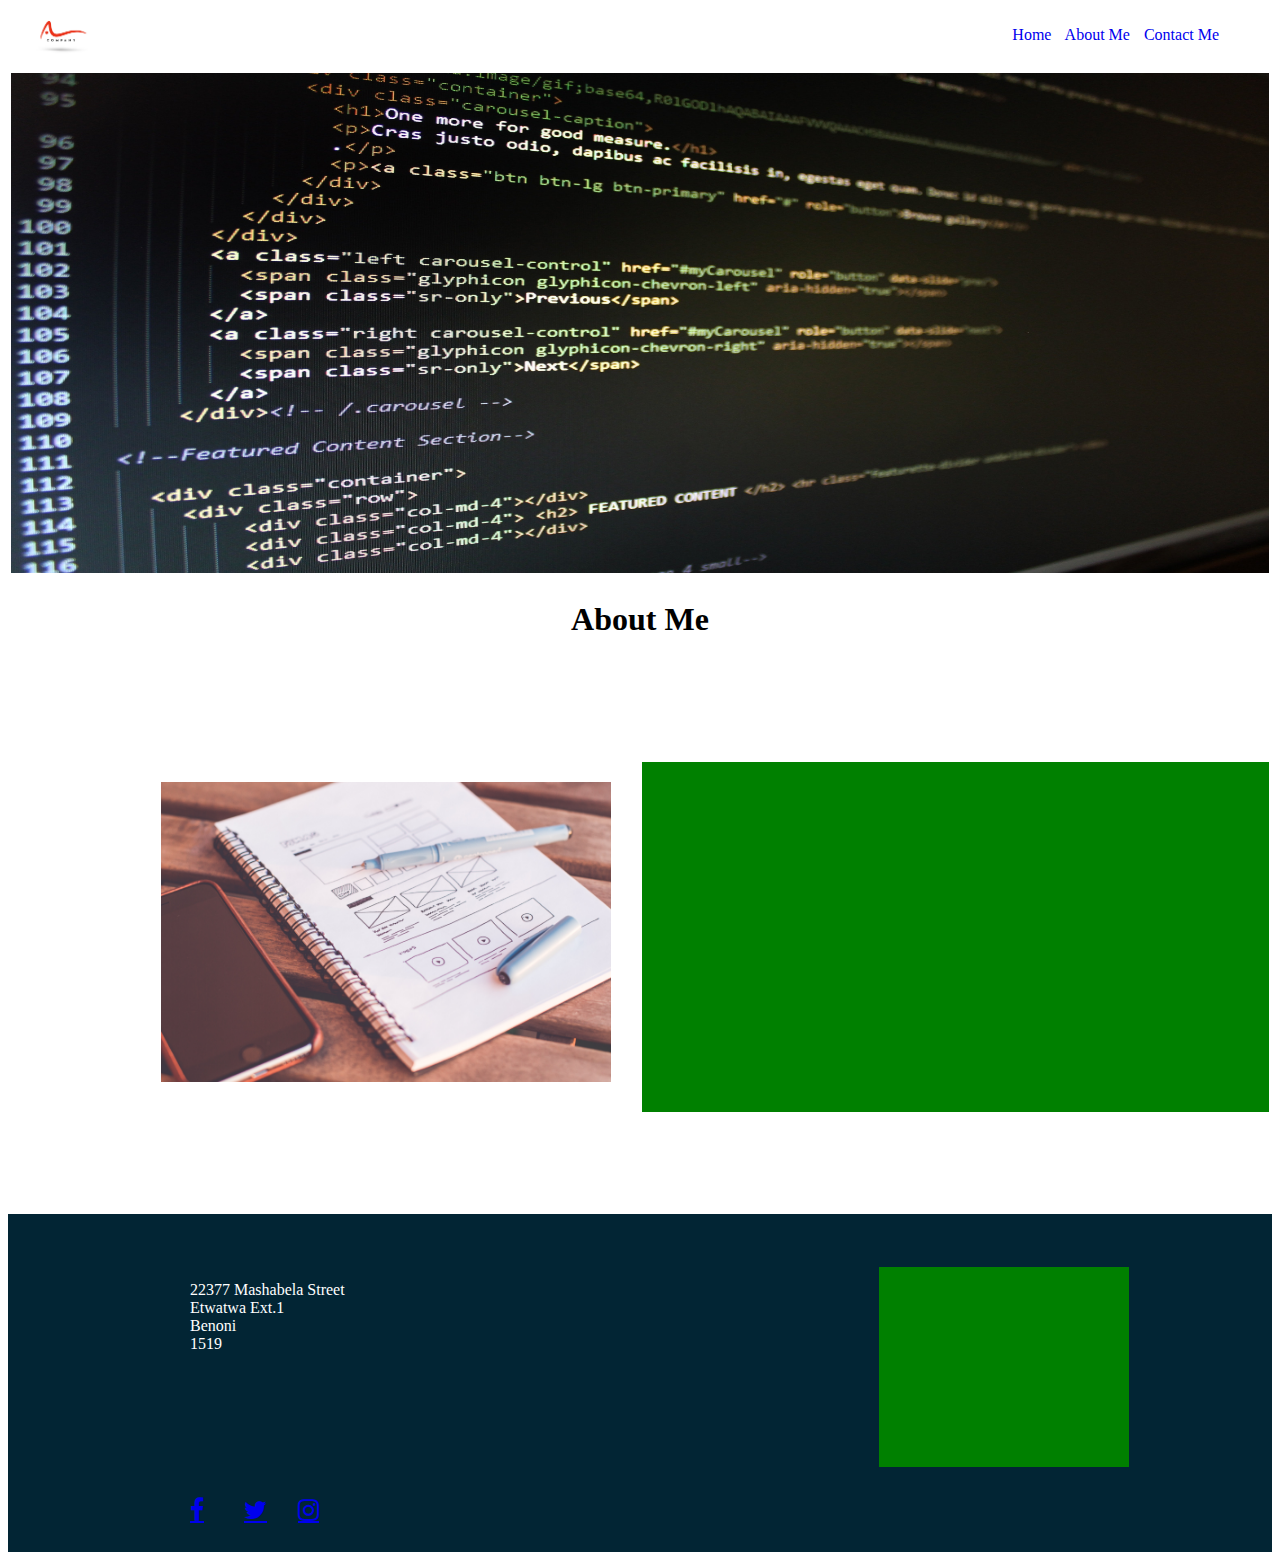
==== about_me.html @ a3bab996 "first commit" ====
<!DOCTYPE html>
<html lang="en">
<head>
    <meta charset="UTF-8">
    <meta http-equiv="X-UA-Compatible" content="IE=edge">
    <meta name="viewport" content="width=device-width, initial-scale=1.0">
    <title>CodeTribe - Home</title>
</head>
<body>

    <!-- This is the header it has our logo and navigation bar -->
    <head >
        <div>
            <table style="width: 100%;">
                <tr>
                    <td>
                       <a href="">
                        <img src="./assets/logo/logo.jpg" width="100px"alt="logo" style="margin-top: -11px;">
                       </a>
                    </td>
                    <td align="right">
                        <nav
                            style="
                                margin-right: 50px;
                                margin-top: 9px;
                                margin-bottom: 16px;
                                margin-left: 50px;
                            "
                        >
                            <a href="index.html" style="padding-right: 10px; text-decoration: none;">Home</a>
                            <a href="about_me.html" style="padding-right: 10px; text-decoration: none;">About Me</a>
                            <a href="contact_me.html" style="text-decoration: none;">Contact Me</a>
                        </nav>
                    </td>
                </tr>
            </table>
        </div>
    </head>

    <!-- This is the main and it has the biography and pictures -->
    <main >
        <table style="width: 100%;">
            <!-- banner section-->
            <tr>
                <td colspan="2">
                    <img 
                        src="assets/imgs/index_banner.jpg"
                        width="100%"
                        height="500px"
                        alt=""
                >
                </td>
            </tr>

            <!-- about us section-->
            <tr>
                <td colspan="2">
                    <h1 align="center" style="margin-top: 20px;">About Me</h1>
                </td>
            </tr>
            <tr style="height: 550px;">
                <td style="width: 50%">
                    <div style=" height: 350px;">
                        <img
                        src="./assets/imgs/wireframe.jpg"
                        width="450px"
                        height="300px"
                        style="
                        object-fit: cover;
                        margin-left: 150px;
                        margin-top: 20px;
                        "
                        alt="">
                    </div>
                </td>
                <td>
                    <div style="background-color: green; height: 350px;"></div>
                </td>
            </tr>
        </table>
    </main>

    <!-- This is our footer and it has our quick links and a map -->
    <footer>
        <table style="width: 100%; height: 100px; background-color: #022534;">
            <!-- address and map section-->
            <tr>
                <td style="padding-left: 20vh;">
                    <div style=" margin-top: -50px;" >
                        <p style="color: white;">22377 Mashabela Street <br>
                        Etwatwa Ext.1 <br>
                        Benoni <br>
                        1519 <br>
                        </p>
                    </div>
                </td>

                <!-- Adding a map to the site -->
                <td align="right" colspan="2">
                    <div 
                        id="map" 
                        style="
                            width:250px; 
                            height:200px; 
                            background:green;
                            margin-right: 140px;
                            margin-top: 50px;
                            ">
                            <iframe src="https://www.google.com/maps/embed?pb=!1m18!1m12!1m3!1d3580.1263881184045!2d28.031699815642575!3d-26.192566569862876!2m3!1f0!2f0!3f0!3m2!1i1024!2i768!4f13.1!3m3!1m2!1s0x1e950b9300000001%3A0x335d35f228da3ccd!2sRosebank%20College%20%7C%20Braamfontein%20Campus!5e0!3m2!1sen!2sza!4v1675688180787!5m2!1sen!2sza" width="250" height="200" style="border:0;" allowfullscreen="" loading="lazy" referrerpolicy="no-referrer-when-downgrade"></iframe>
                    </div>  
                        
                </td>
            </tr>

            <!-- social media button section-->
            <tr style="height: 80px;">
                <td style="padding-left: 20vh;">
                    <!-- Add icon library -->
                    <link rel="stylesheet" href="https://cdnjs.cloudflare.com/ajax/libs/font-awesome/4.7.0/css/font-awesome.min.css">
                    
                    <!-- Add font awesome icons -->
                    <a href="#" class="fa fa-facebook" style="width: 50px; font-size: 25px;"></a>
                    <a href="#" class="fa fa-twitter" style="width: 50px; font-size: 25px;"></a>
                    <a href="#" class="fa fa-instagram" style="width: 50px; font-size: 25px;"></a>
                </td>
            </tr>
        </table>
    </footer>
</body>
</html>
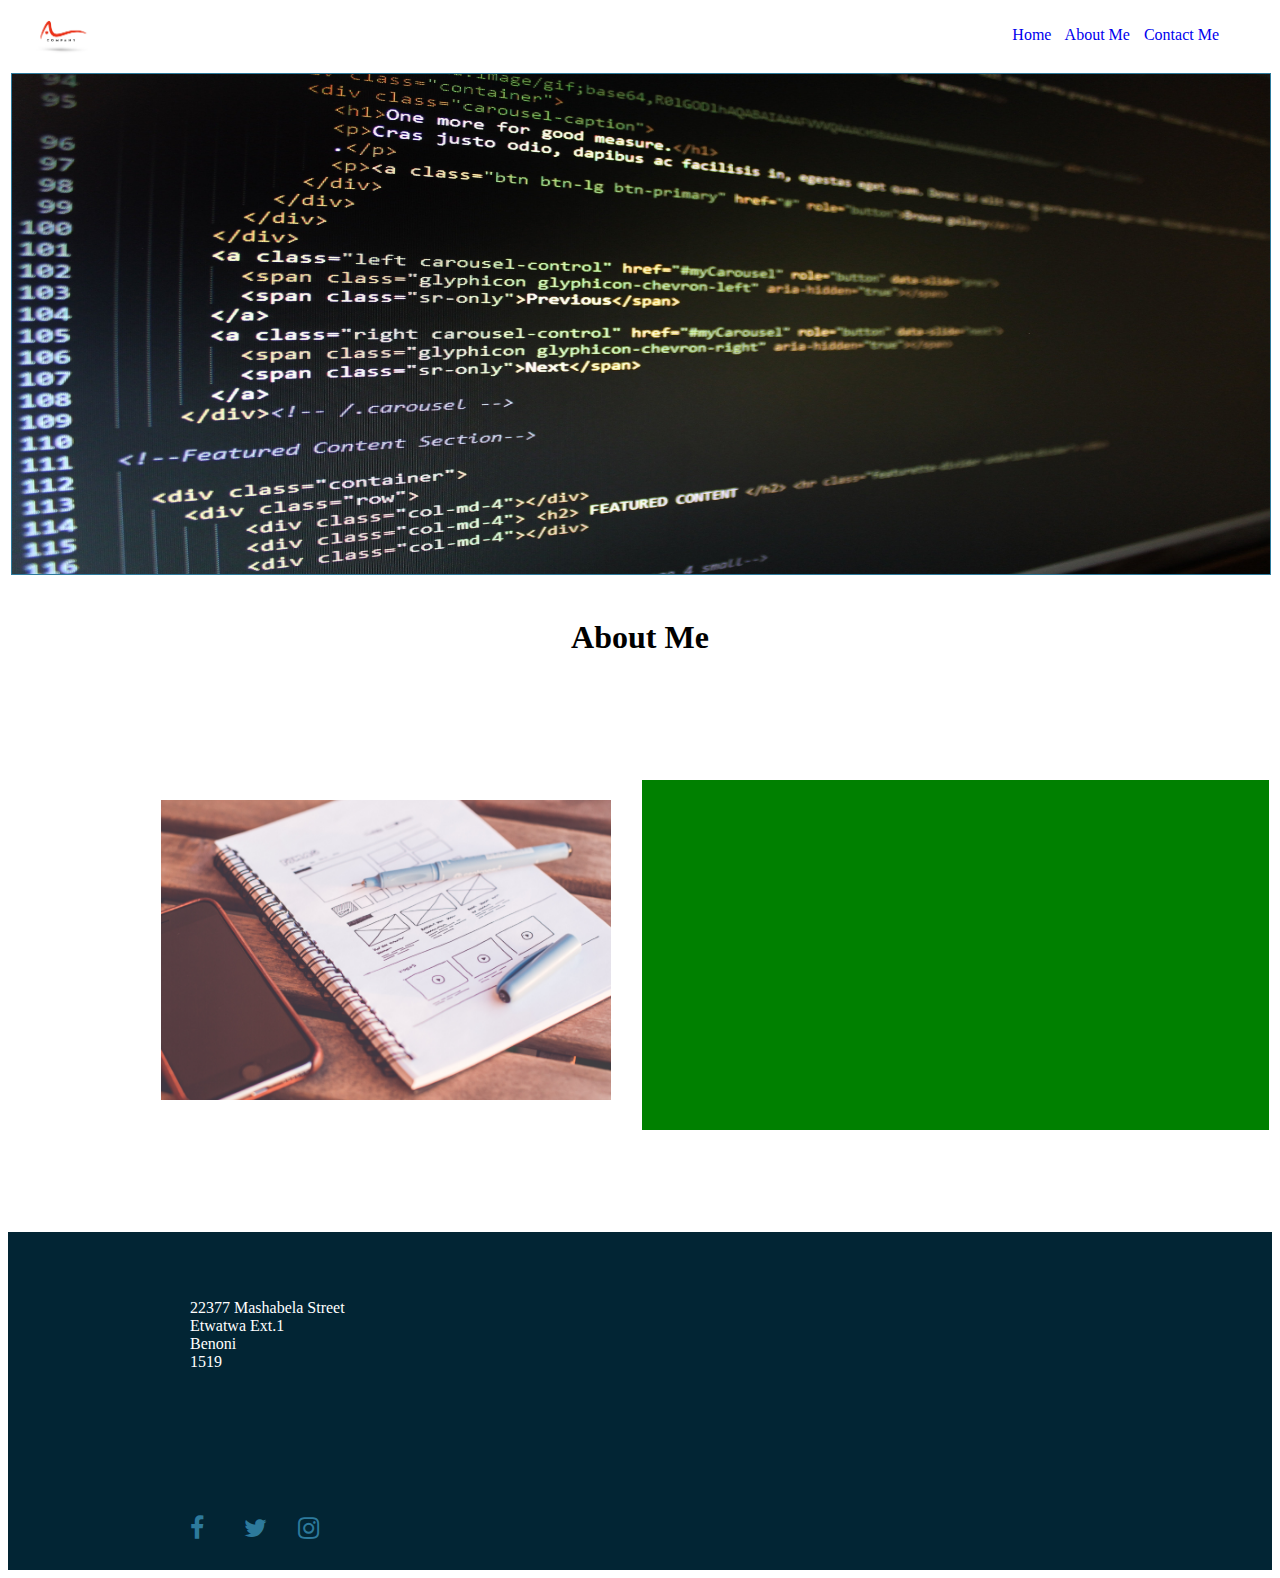
==== commit 27e6b889: "second commit" ====
--- a/about_me.html
+++ b/about_me.html
@@ -48,6 +48,7 @@
                         width="100%"
                         height="500px"
                         alt=""
+                        style="border: 1px solid #2d7a9c; margin-bottom: 16px;"
                 >
                 </td>
             </tr>
@@ -102,7 +103,6 @@
                         style="
                             width:250px; 
                             height:200px; 
-                            background:green;
                             margin-right: 140px;
                             margin-top: 50px;
                             ">
@@ -119,9 +119,9 @@
                     <link rel="stylesheet" href="https://cdnjs.cloudflare.com/ajax/libs/font-awesome/4.7.0/css/font-awesome.min.css">
                     
                     <!-- Add font awesome icons -->
-                    <a href="#" class="fa fa-facebook" style="width: 50px; font-size: 25px;"></a>
-                    <a href="#" class="fa fa-twitter" style="width: 50px; font-size: 25px;"></a>
-                    <a href="#" class="fa fa-instagram" style="width: 50px; font-size: 25px;"></a>
+                    <a href="#" class="fa fa-facebook" style="width: 50px; font-size: 25px; color: #2d7a9c; text-decoration: none;"></a>
+                    <a href="#" class="fa fa-twitter" style="width: 50px; font-size: 25px; color: #2d7a9c; text-decoration: none;"></a>
+                    <a href="#" class="fa fa-instagram" style="width: 50px; font-size: 25px; color: #2d7a9c; text-decoration: none;"></a>
                 </td>
             </tr>
         </table>
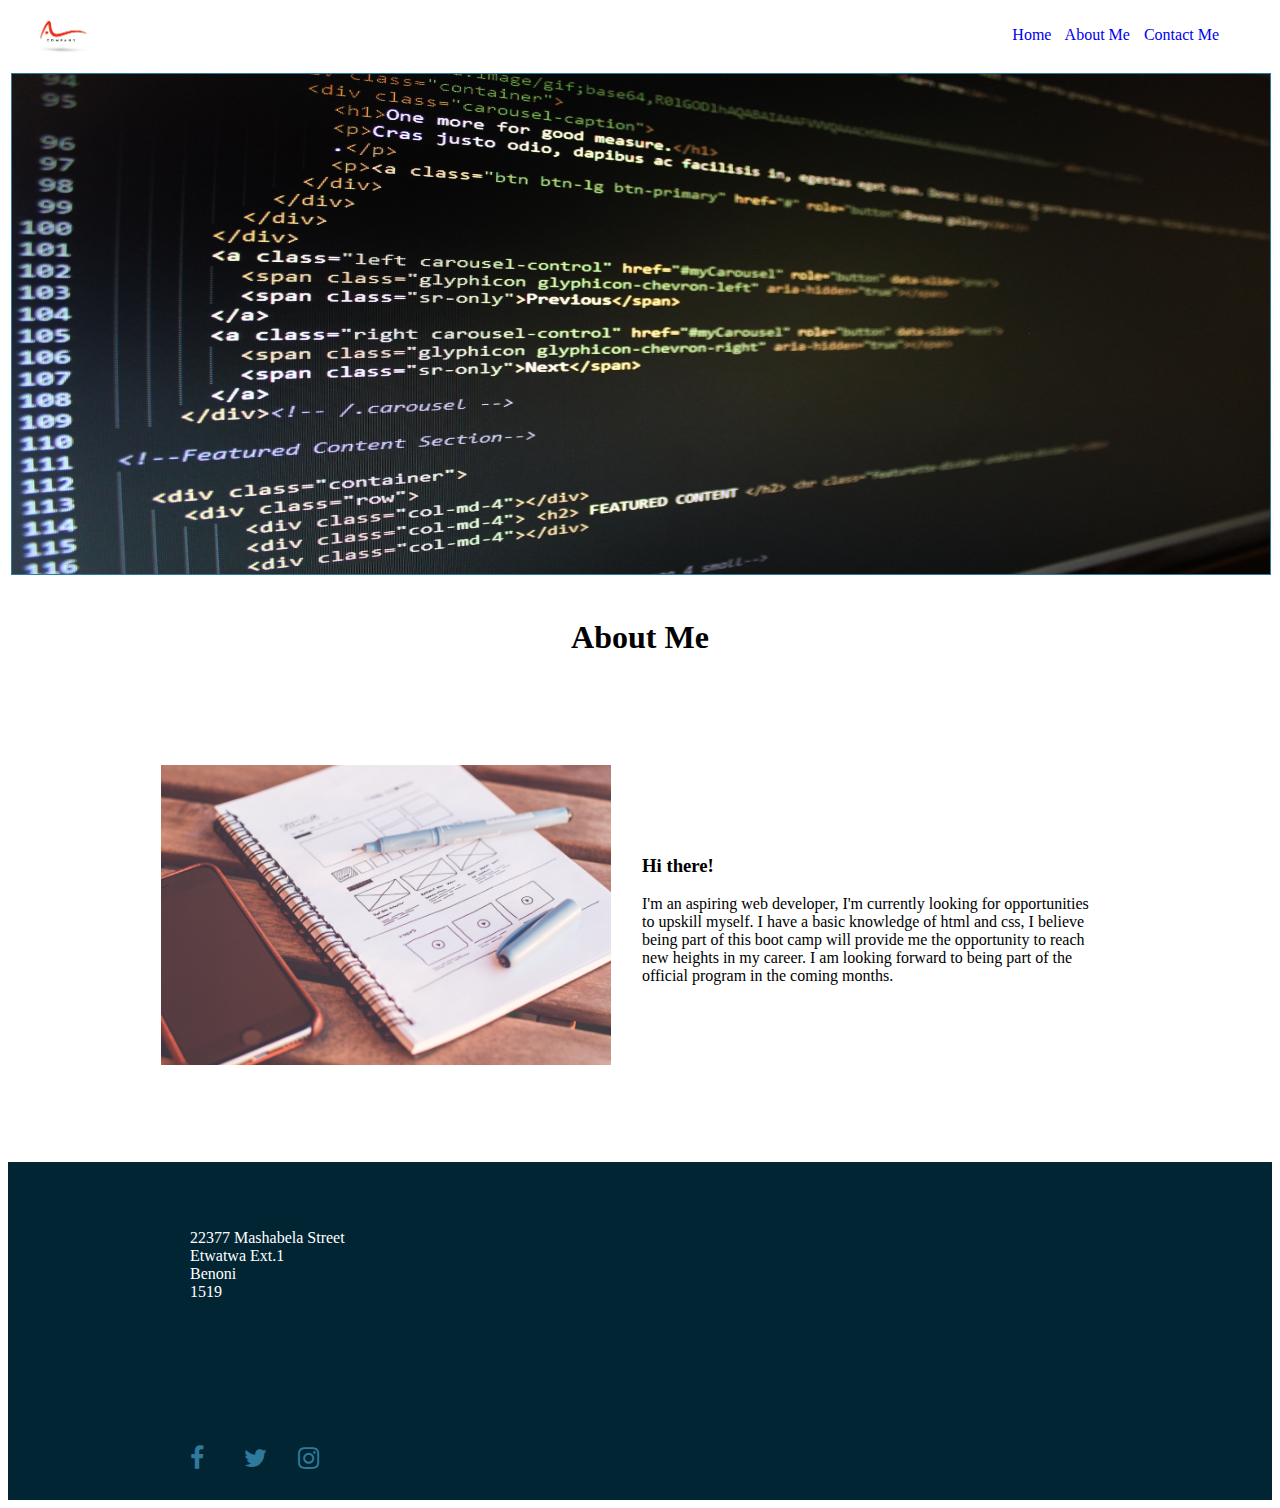
==== commit 78302dc9: "final commit" ====
--- a/about_me.html
+++ b/about_me.html
@@ -59,7 +59,7 @@
                     <h1 align="center" style="margin-top: 20px;">About Me</h1>
                 </td>
             </tr>
-            <tr style="height: 550px;">
+            <tr style="height: 480px;">
                 <td style="width: 50%">
                     <div style=" height: 350px;">
                         <img
@@ -75,7 +75,17 @@
                     </div>
                 </td>
                 <td>
-                    <div style="background-color: green; height: 350px;"></div>
+                    <div style="height: 150px;">
+                        <h3>Hi there!</h3>
+                        <p>I'm an aspiring web developer, I'm currently looking for 
+                            opportunities <br> to upskill myself. I have a basic knowledge 
+                            of html and css, I believe <br> being part of this boot camp will
+                            provide me the opportunity to reach <br> new heights in my career.
+                            I am looking forward to being part of the <br> official program in
+                             the coming months.
+
+                        </p>
+                    </div>
                 </td>
             </tr>
         </table>
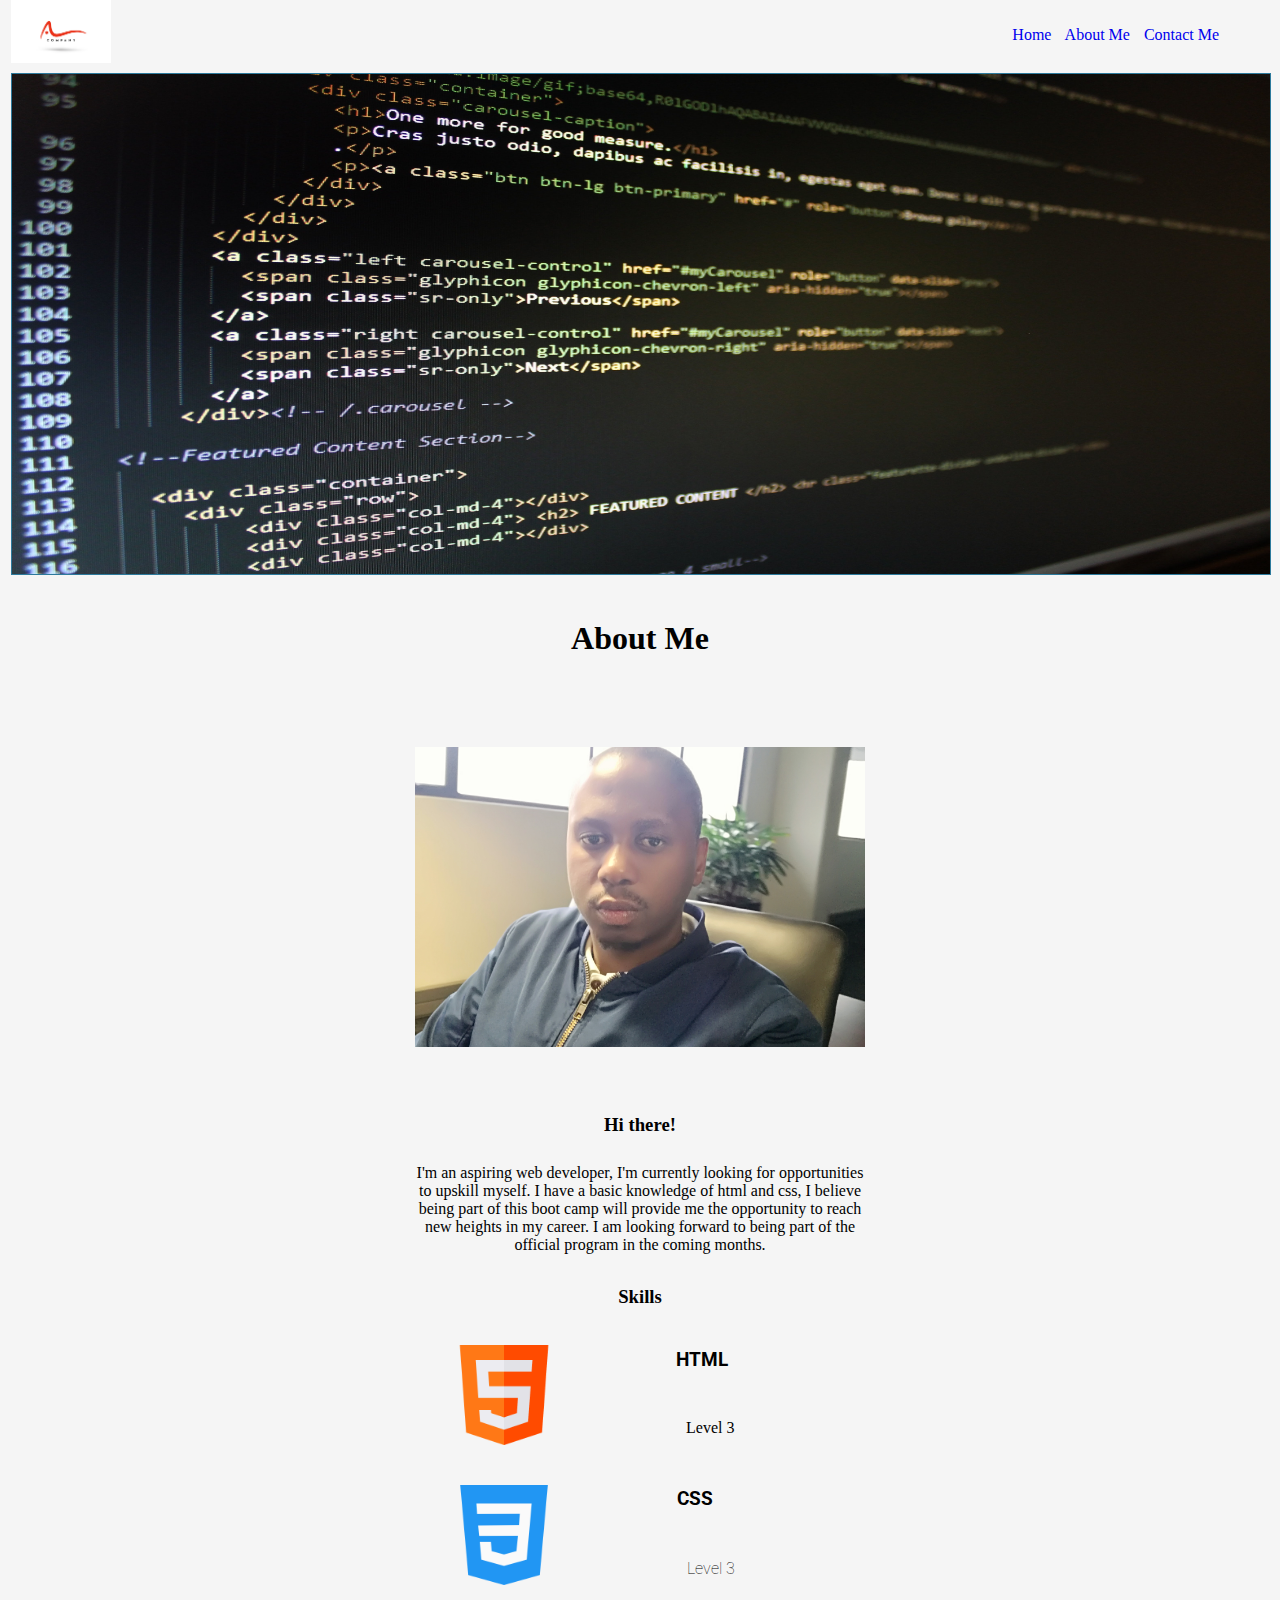
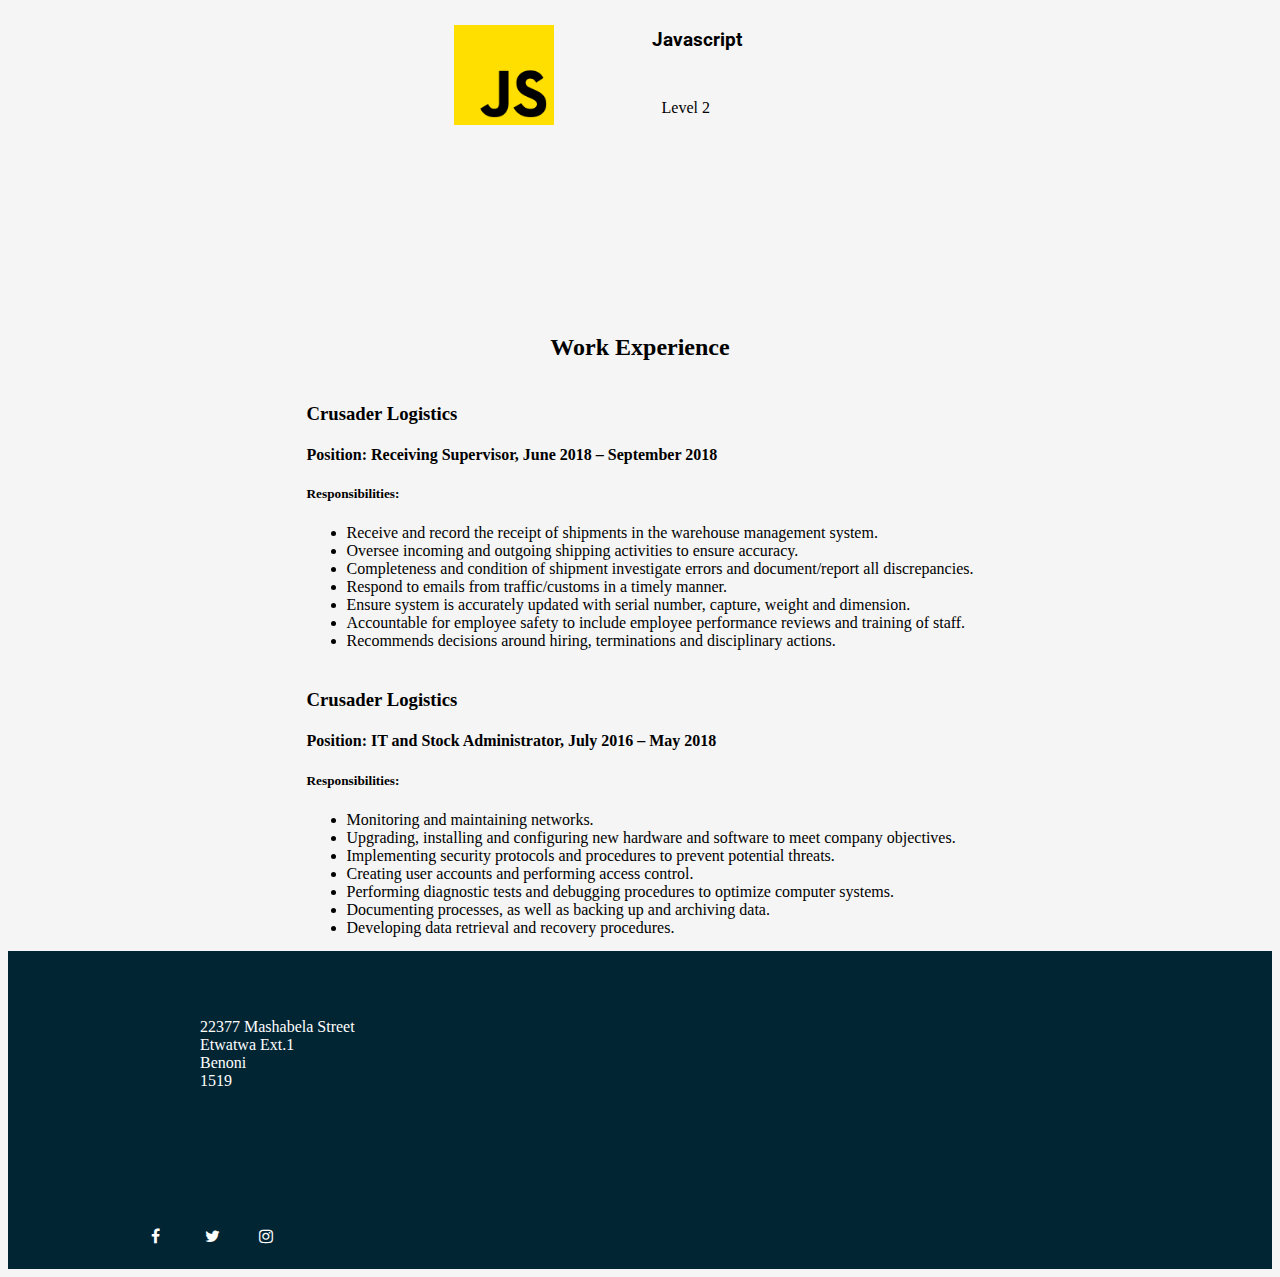
==== commit 11cb56a2: "Task 2" ====
--- a/about_me.html
+++ b/about_me.html
@@ -4,6 +4,7 @@
     <meta charset="UTF-8">
     <meta http-equiv="X-UA-Compatible" content="IE=edge">
     <meta name="viewport" content="width=device-width, initial-scale=1.0">
+    <link rel="stylesheet" href="./style.css">
     <title>CodeTribe - Home</title>
 </head>
 <body>
@@ -53,29 +54,33 @@
                 </td>
             </tr>
 
-            <!-- about us section-->
-            <tr>
-                <td colspan="2">
-                    <h1 align="center" style="margin-top: 20px;">About Me</h1>
-                </td>
-            </tr>
+            <!-- About me section-->
+            <tr>
+                <td colspan="2">
+                    <h1 align="center">About Me</h1>
+                </td>
+            </tr>
+
+            <!-- Profile image section-->
             <tr style="height: 480px;">
-                <td style="width: 50%">
-                    <div style=" height: 350px;">
-                        <img
-                        src="./assets/imgs/wireframe.jpg"
+                <td style="width: 50%" colspan="2">
+                    <div style=" height: 350px;" align="center">
+                        <img 
+                        src="./assets/imgs/selfimg.jpg"
                         width="450px"
                         height="300px"
                         style="
                         object-fit: cover;
-                        margin-left: 150px;
-                        margin-top: 20px;
                         "
                         alt="">
                     </div>
                 </td>
-                <td>
-                    <div style="height: 150px;">
+            </tr>
+
+            <!-- Summary section -->
+            <tr>
+                <td colspan="2">
+                    <div align="center" style="height: 150px; margin-top: -70px;">
                         <h3>Hi there!</h3>
                         <p>I'm an aspiring web developer, I'm currently looking for 
                             opportunities <br> to upskill myself. I have a basic knowledge 
@@ -83,8 +88,109 @@
                             provide me the opportunity to reach <br> new heights in my career.
                             I am looking forward to being part of the <br> official program in
                              the coming months.
-
                         </p>
+                    </div>
+                </td>
+            </tr>
+
+            <!-- Skills section -->
+            <tr>
+                <td colspan="2">
+                    <div align="center">
+                        <h3>Skills</h3>
+                        <div>
+                            <table class="skillsList">
+                                <tr>
+                                    <td rowspan="2">
+                                        <img class="icoImg" src="./assets/icons/html.png" alt="html badge">
+                                    </td>
+                                    <td>
+                                        <h3 class="subject">HTML</h3>
+                                    </td>
+                                </tr>
+                                <tr>
+                                    <td>
+                                        <p>Level 3</p>
+                                    </td>
+                                </tr>
+                            </table>    
+                        </div>
+                        <div>
+                            <table class="skillsList">
+                                <tr >
+                                    <td rowspan="2">
+                                        <img class="icoImg" src="./assets/icons/css-3.png" alt="css badge">
+                                    </td>
+                                    <td >
+                                        <h3 class="subject">CSS</h3>
+                                    </td>
+                                </tr>
+                                <tr>
+                                    <td class="prof">
+                                        <p>Level 3</p>
+                                    </td>
+                                </tr>
+                            </table>
+                        </div>
+                        <div>
+                            <table class="skillsList">
+                                <tr>
+                                    <td rowspan="2">
+                                        <img class="icoImg" src="./assets/icons/js.png" alt="javascript badge badge" >
+                                    </td>
+                                    <td>
+                                        <h3 class="subject">Javascript</h3>
+                                    </td>
+                                </tr>
+                                <tr>
+                                    <td>
+                                        <p>Level 2</p>
+                                    </td>
+                                </tr>
+                            </table>
+                        </div>
+                </td>
+            </tr>
+
+            <!-- Work experience section -->
+            <tr style="height: 800px">
+                <td colspan="2">
+                    <div id="work_exp" align="center">
+                        <h2>Work Experience</h2>
+                        <table align="center" >
+                            <tr>
+                                <td colspan="2" style="width: 100%;">
+                                    <h3>Crusader Logistics</h3>
+                                    <h4>Position: Receiving Supervisor, June 2018 – September 2018</h4>
+                                    <h5>Responsibilities:</h5>
+                                    <ul>
+                                        <li>Receive and record the receipt of shipments in the warehouse management system.</li>
+                                        <li>Oversee incoming and outgoing shipping activities to ensure accuracy.</li>
+                                        <li>Completeness and condition of shipment investigate errors and document/report all discrepancies.</li>
+                                        <li>Respond to emails from traffic/customs in a timely manner.</li>
+                                        <li>Ensure system is accurately updated with serial number, capture, weight and dimension.</li>
+                                        <li>Accountable for employee safety to include employee performance reviews and training of staff.</li>
+                                        <li>Recommends decisions around hiring, terminations and disciplinary actions.</li>
+                                    </ul>
+                                </td>
+                            </tr>
+                            <tr>
+                                <td colspan="2" style="width: 100%;">
+                                    <h3>Crusader Logistics</h3>
+                                    <h4>Position: IT and Stock Administrator, July 2016 – May 2018</h4>
+                                    <h5>Responsibilities:</h5>
+                                    <ul>
+                                        <li>Monitoring and maintaining networks.</li>
+                                        <li>Upgrading, installing and configuring new hardware and software to meet company objectives.</li>
+                                        <li>Implementing security protocols and procedures to prevent potential threats.</li>
+                                        <li>Creating user accounts and performing access control.</li>
+                                        <li>Performing diagnostic tests and debugging procedures to optimize computer systems.</li>
+                                        <li>Documenting processes, as well as backing up and archiving data.</li>
+                                        <li>Developing data retrieval and recovery procedures.</li>
+                                    </ul>
+                                </td>
+                            </tr>
+                        </table>
                     </div>
                 </td>
             </tr>
@@ -93,12 +199,12 @@
 
     <!-- This is our footer and it has our quick links and a map -->
     <footer>
-        <table style="width: 100%; height: 100px; background-color: #022534;">
+        <table id="footer_table" >
             <!-- address and map section-->
             <tr>
                 <td style="padding-left: 20vh;">
                     <div style=" margin-top: -50px;" >
-                        <p style="color: white;">22377 Mashabela Street <br>
+                        <p id="footer_paragragh">22377 Mashabela Street <br>
                         Etwatwa Ext.1 <br>
                         Benoni <br>
                         1519 <br>
@@ -108,30 +214,25 @@
 
                 <!-- Adding a map to the site -->
                 <td align="right" colspan="2">
-                    <div 
-                        id="map" 
-                        style="
-                            width:250px; 
-                            height:200px; 
-                            margin-right: 140px;
-                            margin-top: 50px;
-                            ">
-                            <iframe src="https://www.google.com/maps/embed?pb=!1m18!1m12!1m3!1d3580.1263881184045!2d28.031699815642575!3d-26.192566569862876!2m3!1f0!2f0!3f0!3m2!1i1024!2i768!4f13.1!3m3!1m2!1s0x1e950b9300000001%3A0x335d35f228da3ccd!2sRosebank%20College%20%7C%20Braamfontein%20Campus!5e0!3m2!1sen!2sza!4v1675688180787!5m2!1sen!2sza" width="250" height="200" style="border:0;" allowfullscreen="" loading="lazy" referrerpolicy="no-referrer-when-downgrade"></iframe>
+                    <div id="map" >
+                            <iframe src="https://www.google.com/maps/embed?pb=!1m18!1m12!1m3!1d3582.076690047037!2d28.453115115641197!3d-26.129042367268926!2m3!1f0!2f0!3f0!3m2!1i1024!2i768!4f13.1!3m3!1m2!1s0x1e953a3911675e31%3A0x62bc9dffd80008d1!2s2377%20Mashabela%20St%2C%20Etwatwa%2C%20Benoni%2C%201519!5e0!3m2!1sen!2sza!4v1676354464487!5m2!1sen!2sza" width="250" height="200" style="border:0;" allowfullscreen="" loading="lazy" referrerpolicy="no-referrer-when-downgrade"></iframe>
                     </div>  
                         
                 </td>
             </tr>
 
             <!-- social media button section-->
-            <tr style="height: 80px;">
-                <td style="padding-left: 20vh;">
-                    <!-- Add icon library -->
-                    <link rel="stylesheet" href="https://cdnjs.cloudflare.com/ajax/libs/font-awesome/4.7.0/css/font-awesome.min.css">
-                    
-                    <!-- Add font awesome icons -->
-                    <a href="#" class="fa fa-facebook" style="width: 50px; font-size: 25px; color: #2d7a9c; text-decoration: none;"></a>
-                    <a href="#" class="fa fa-twitter" style="width: 50px; font-size: 25px; color: #2d7a9c; text-decoration: none;"></a>
-                    <a href="#" class="fa fa-instagram" style="width: 50px; font-size: 25px; color: #2d7a9c; text-decoration: none;"></a>
+            <tr style="height: 60px;">
+                <td style="height: 10px;" colspan="2">
+                    <div id="footer_social">
+                        <!-- Add icon library -->
+                        <link rel="stylesheet" href="https://cdnjs.cloudflare.com/ajax/libs/font-awesome/4.7.0/css/font-awesome.min.css">
+                        
+                        <!-- Add font awesome icons -->
+                        <a href="#" class="fa fa-facebook social_icons"></a>
+                        <a href="#" class="fa fa-twitter social_icons"></a>
+                        <a href="#" class="fa fa-instagram social_icons"></a>
+                    </div>
                 </td>
             </tr>
         </table>
--- a/style.css
+++ b/style.css
@@ -0,0 +1,130 @@
+@import url('https://fonts.googleapis.com/css2?family=Josefin+Sans:wght@500&family=Montserrat:wght@500&family=Roboto:wght@300;400;500;700;900&display=swap');
+
+body {
+    background-color: whitesmoke;
+}
+
+#main_table {
+    width: 100%;
+}
+
+p {
+    padding: 10px;
+}
+
+
+/* About me page styling */
+
+#work_exp {
+    height: 450px;
+}
+
+.skillsList {
+    width: 30%;
+}
+
+.icoImg {
+    width: 100px;
+    height: 100px;
+}
+
+.subject {
+    font-weight: bolder;
+    font-family: 'Roboto', sans-serif;
+}
+
+.prof {
+    font-weight: lighter;
+    font-family: 'Roboto', sans-serif;
+}
+
+
+/* Contact me page styling */
+
+#contact_header {
+    text-align: center;
+    color: #2d7a9c;
+    margin-bottom: 20px;
+}
+
+#table_icons {
+    width: 25px;
+    margin-top: -100px;
+    margin-left: 50px;
+
+}
+
+/* icons styling */
+.contact_icons {
+    width: 25px;
+    padding: 10px;
+    margin-left: 20px;
+}
+
+/* styling the form layout */
+.form_styling {
+    margin-right: 100px;
+    padding-bottom: 10px;
+}
+
+/* styling the input fields */ 
+#fname, #lname {
+    width: 70vh;
+    padding: 12px;
+    border: 1px solid #ccc;
+    margin-bottom: 16px;
+    margin-top: 10px;
+}
+
+/* Styling the text area */
+#subject {
+    height:200px;
+    width: 70vh;
+    padding: 12px;
+    border: 1px solid #ccc;
+    margin-top: 10px;
+    margin-bottom: 16px;
+}
+
+/* styling the submit button */
+#submit {
+    background-color: #2d7a9c;
+    color: white;
+    padding: 12px 20px;
+    border: none;
+    border-radius: 4px;
+    cursor: pointer;
+    margin-bottom: 16px;
+    text-align: center;
+}
+
+
+
+/* Footer */
+
+#footer_table {
+    width: 100%; 
+    background-color: #022534;
+}
+
+#footer_social {
+    margin-left: 140px;
+}
+
+#footer_paragragh {
+    color: white;
+}
+
+#map {
+    width:250px; 
+    height:200px; 
+    margin-right: 140px;
+    margin-top: 50px;
+}
+
+.fa {
+    width: 50px; 
+    font-size: 100px; 
+    color: white; 
+    text-decoration: none;
+}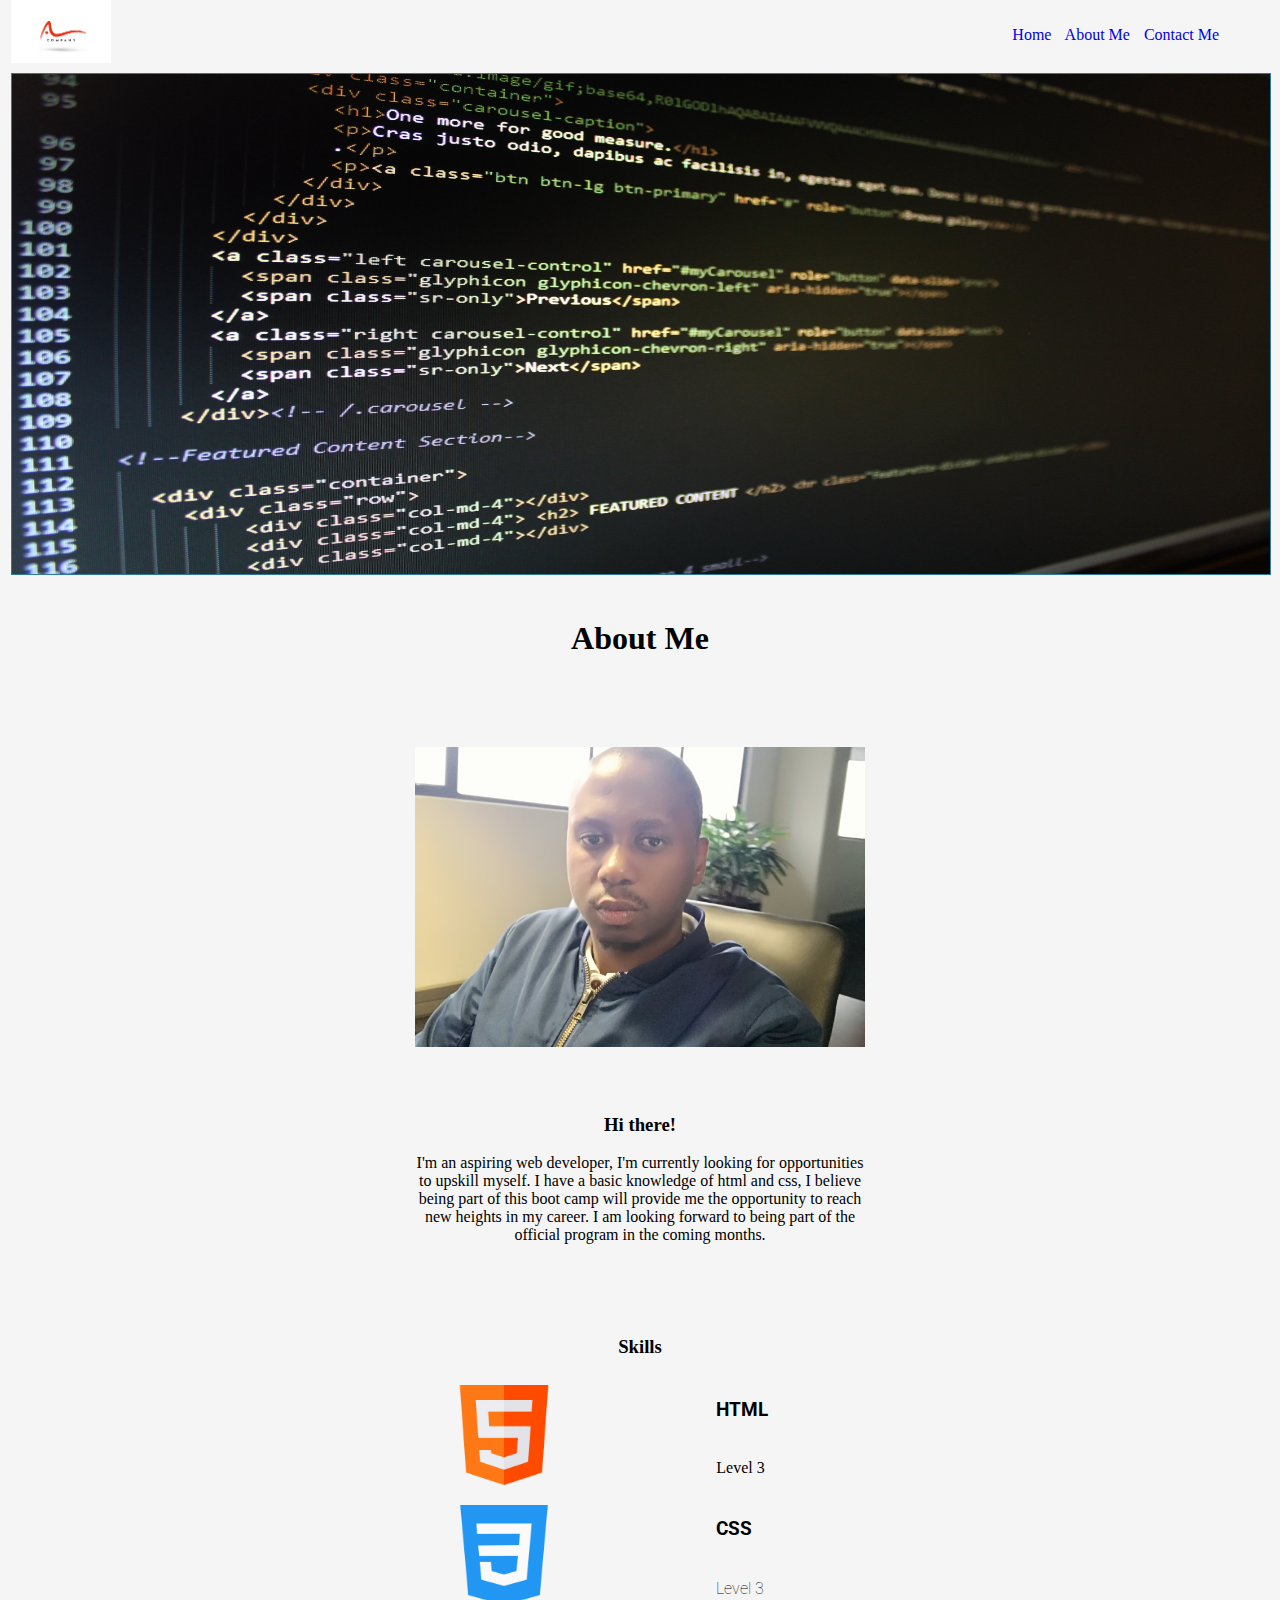
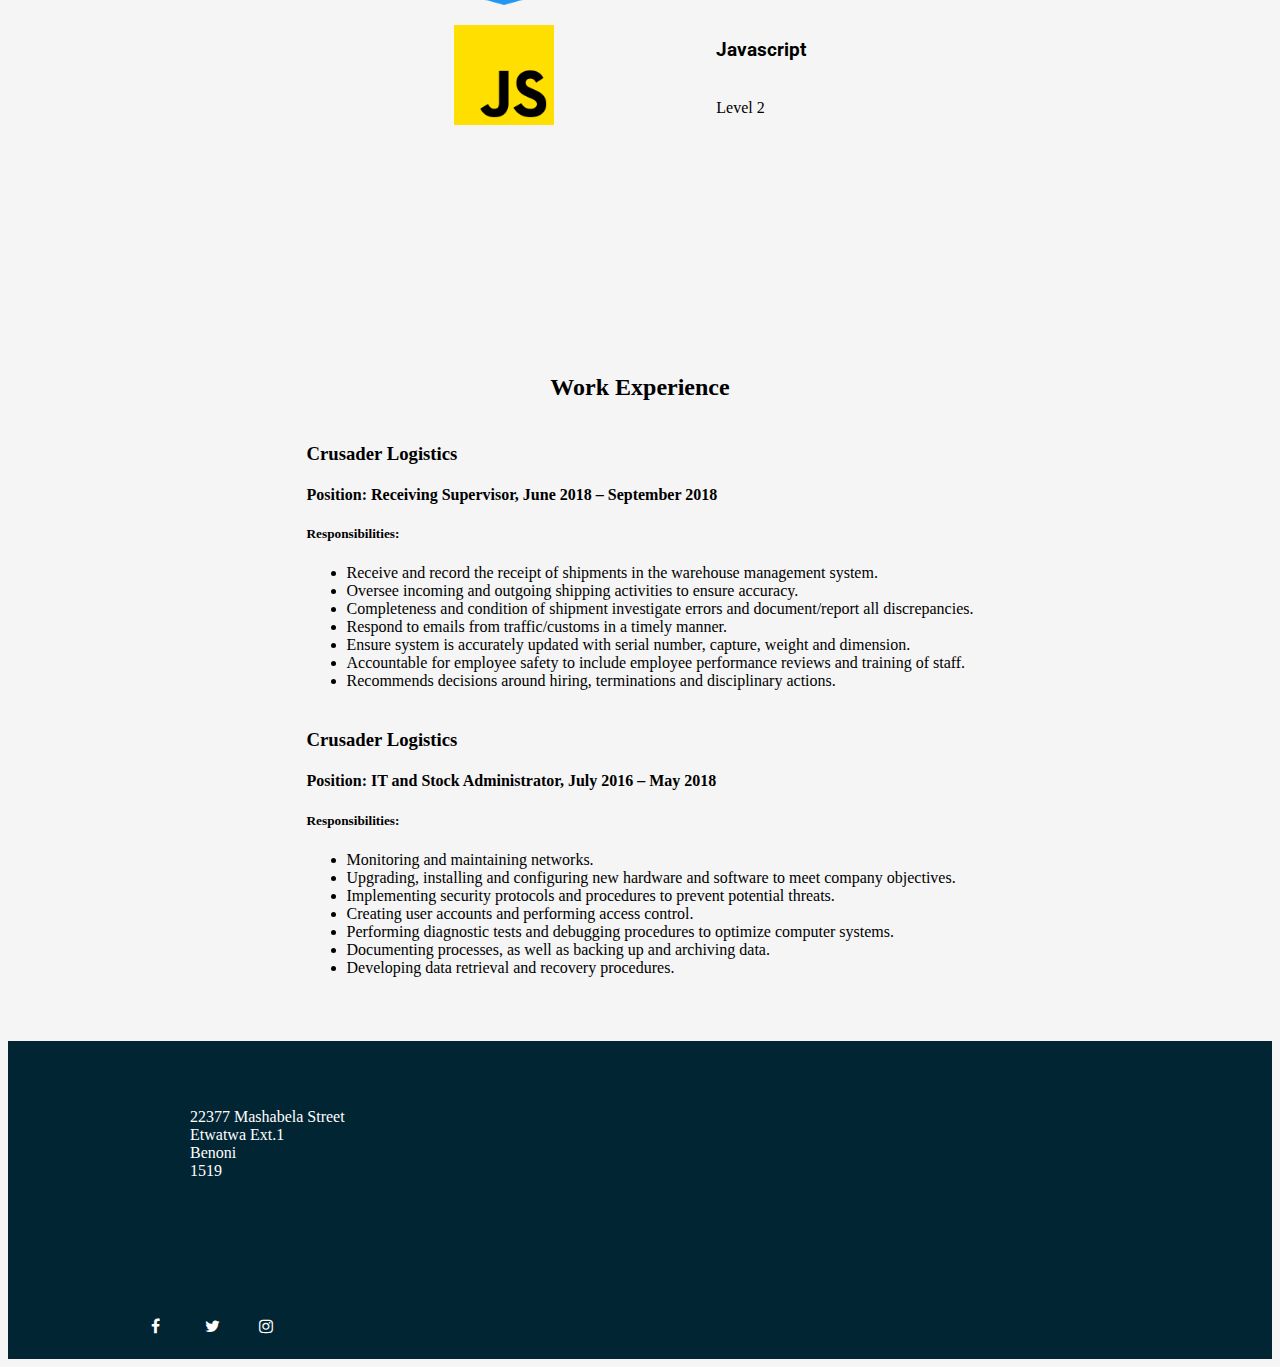
==== commit f513b6c9: "Task 2 final update" ====
--- a/about_me.html
+++ b/about_me.html
@@ -80,7 +80,7 @@
             <!-- Summary section -->
             <tr>
                 <td colspan="2">
-                    <div align="center" style="height: 150px; margin-top: -70px;">
+                    <div align="center" style="height: 200px; margin-top: -70px;">
                         <h3>Hi there!</h3>
                         <p>I'm an aspiring web developer, I'm currently looking for 
                             opportunities <br> to upskill myself. I have a basic knowledge 
@@ -104,7 +104,7 @@
                                     <td rowspan="2">
                                         <img class="icoImg" src="./assets/icons/html.png" alt="html badge">
                                     </td>
-                                    <td>
+                                    <td style="width: 30%">
                                         <h3 class="subject">HTML</h3>
                                     </td>
                                 </tr>
@@ -121,8 +121,8 @@
                                     <td rowspan="2">
                                         <img class="icoImg" src="./assets/icons/css-3.png" alt="css badge">
                                     </td>
-                                    <td >
-                                        <h3 class="subject">CSS</h3>
+                                    <td style="width: 30%">
+                                        <h3  class="subject">CSS</h3>
                                     </td>
                                 </tr>
                                 <tr>
@@ -138,7 +138,7 @@
                                     <td rowspan="2">
                                         <img class="icoImg" src="./assets/icons/js.png" alt="javascript badge badge" >
                                     </td>
-                                    <td>
+                                    <td style="width: 30%">
                                         <h3 class="subject">Javascript</h3>
                                     </td>
                                 </tr>
@@ -149,12 +149,13 @@
                                 </tr>
                             </table>
                         </div>
+                    </div>
                 </td>
             </tr>
 
             <!-- Work experience section -->
-            <tr style="height: 800px">
-                <td colspan="2">
+            <tr style="height: 900px;">
+                <td colspan="2" style="margin-top: -200px;">
                     <div id="work_exp" align="center">
                         <h2>Work Experience</h2>
                         <table align="center" >
--- a/style.css
+++ b/style.css
@@ -7,11 +7,6 @@
 #main_table {
     width: 100%;
 }
-
-p {
-    padding: 10px;
-}
-
 
 /* About me page styling */
 
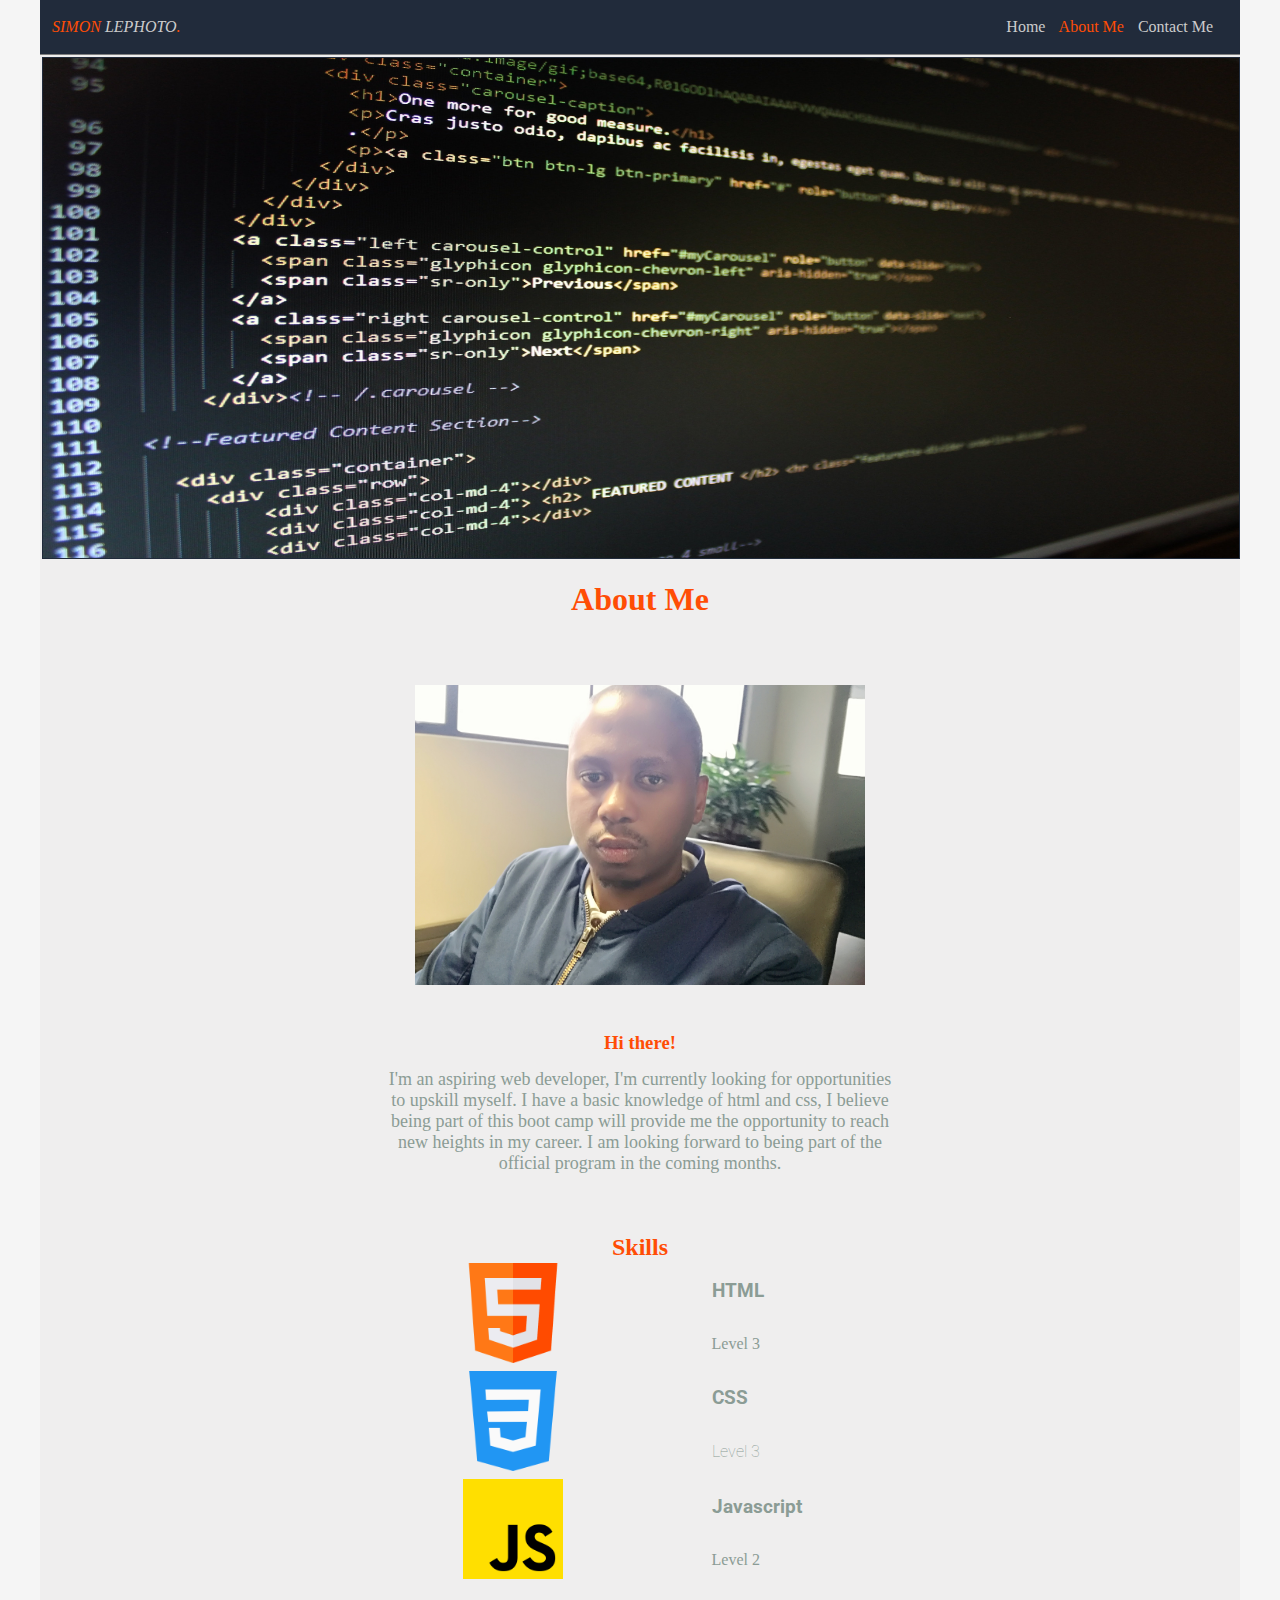
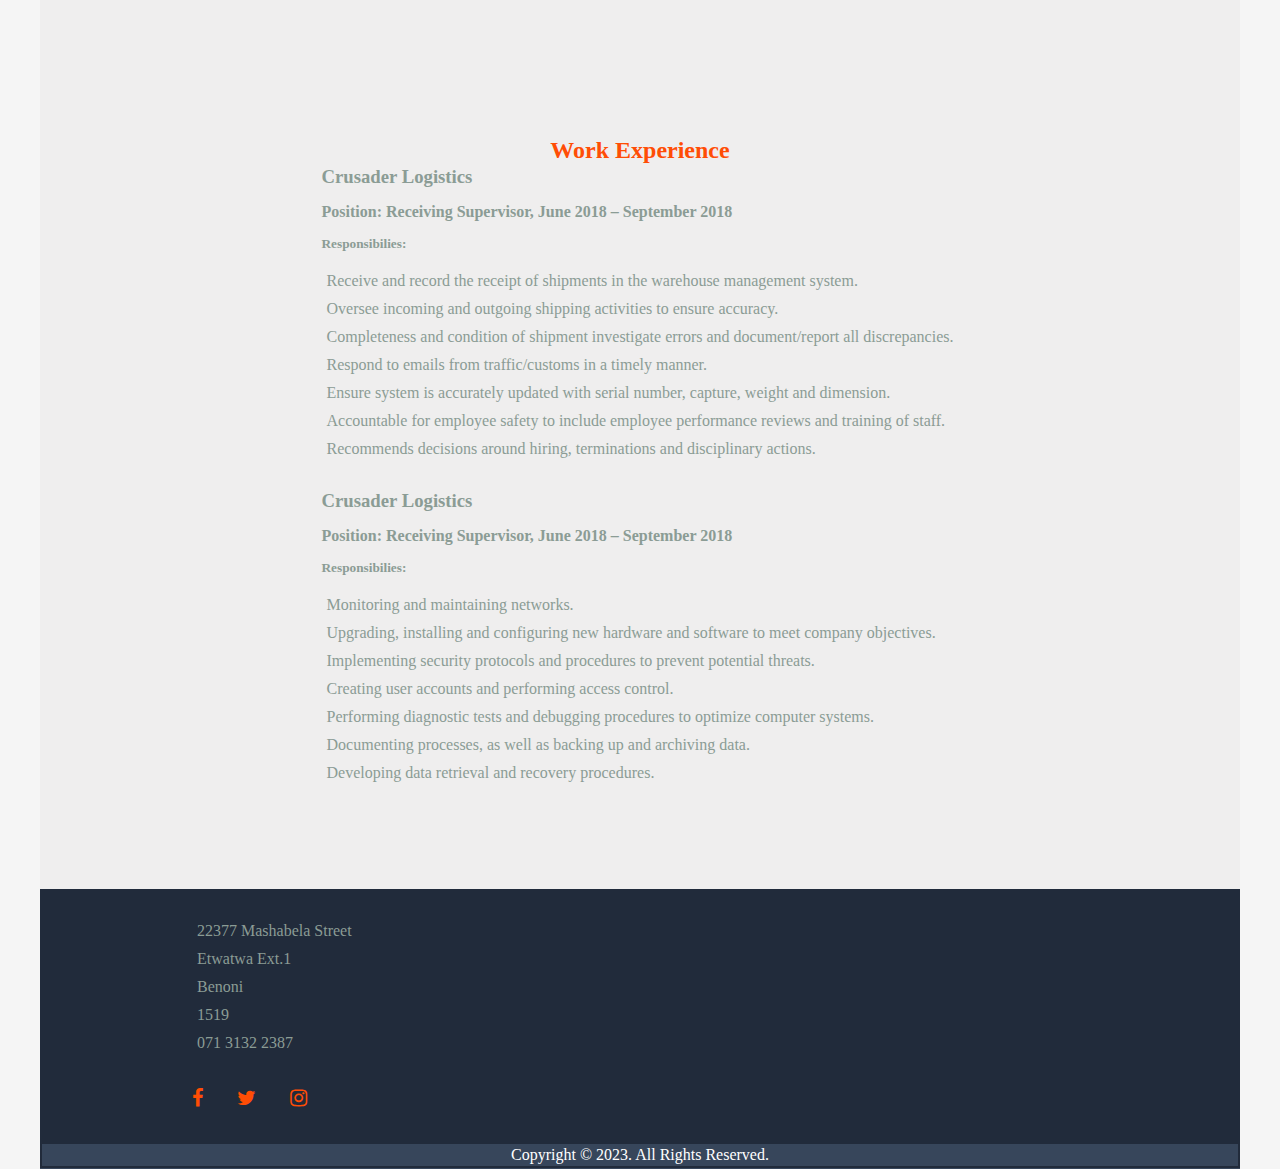
==== commit 124eec43: "task 3" ====
--- a/about_me.html
+++ b/about_me.html
@@ -4,42 +4,34 @@
     <meta charset="UTF-8">
     <meta http-equiv="X-UA-Compatible" content="IE=edge">
     <meta name="viewport" content="width=device-width, initial-scale=1.0">
+    <link rel="stylesheet" href="https://cdnjs.cloudflare.com/ajax/libs/font-awesome/4.7.0/css/font-awesome.min.css">
     <link rel="stylesheet" href="./style.css">
     <title>CodeTribe - Home</title>
 </head>
 <body>
-
+    <div id="main_container">
     <!-- This is the header it has our logo and navigation bar -->
-    <head >
+    <header >
         <div>
             <table style="width: 100%;">
                 <tr>
-                    <td>
-                       <a href="">
-                        <img src="./assets/logo/logo.jpg" width="100px"alt="logo" style="margin-top: -11px;">
-                       </a>
-                    </td>
+                    <td id="my_logo">
+                        <a href="index.html"><span>SIMON</span> LEPHOTO<span>.</span></a>
+                     </td>
                     <td align="right">
-                        <nav
-                            style="
-                                margin-right: 50px;
-                                margin-top: 9px;
-                                margin-bottom: 16px;
-                                margin-left: 50px;
-                            "
-                        >
+                        <nav>
                             <a href="index.html" style="padding-right: 10px; text-decoration: none;">Home</a>
-                            <a href="about_me.html" style="padding-right: 10px; text-decoration: none;">About Me</a>
+                            <a href="about_me.html" class="active" style="padding-right: 10px; text-decoration: none;">About Me</a>
                             <a href="contact_me.html" style="text-decoration: none;">Contact Me</a>
                         </nav>
                     </td>
                 </tr>
             </table>
         </div>
-    </head>
+    </header>
 
     <!-- This is the main and it has the biography and pictures -->
-    <main >
+    <main id="main_table">
         <table style="width: 100%;">
             <!-- banner section-->
             <tr>
@@ -49,7 +41,7 @@
                         width="100%"
                         height="500px"
                         alt=""
-                        style="border: 1px solid #2d7a9c; margin-bottom: 16px;"
+                        style="border: 1px solid #212B3B; margin-bottom: 16px;"
                 >
                 </td>
             </tr>
@@ -57,7 +49,7 @@
             <!-- About me section-->
             <tr>
                 <td colspan="2">
-                    <h1 align="center">About Me</h1>
+                    <h1 align="center" class="main_heading">About Me</h1>
                 </td>
             </tr>
 
@@ -81,14 +73,8 @@
             <tr>
                 <td colspan="2">
                     <div align="center" style="height: 200px; margin-top: -70px;">
-                        <h3>Hi there!</h3>
-                        <p>I'm an aspiring web developer, I'm currently looking for 
-                            opportunities <br> to upskill myself. I have a basic knowledge 
-                            of html and css, I believe <br> being part of this boot camp will
-                            provide me the opportunity to reach <br> new heights in my career.
-                            I am looking forward to being part of the <br> official program in
-                             the coming months.
-                        </p>
+                        <h3 id="summary_header" class="heading"></h3>
+                        <p id="summary_p"></p>
                     </div>
                 </td>
             </tr>
@@ -97,7 +83,7 @@
             <tr>
                 <td colspan="2">
                     <div align="center">
-                        <h3>Skills</h3>
+                        <h2 class="main_heading">Skills</h2>
                         <div>
                             <table class="skillsList">
                                 <tr>
@@ -110,7 +96,7 @@
                                 </tr>
                                 <tr>
                                     <td>
-                                        <p>Level 3</p>
+                                        <p class="skill_p">Level 3</p>
                                     </td>
                                 </tr>
                             </table>    
@@ -127,7 +113,7 @@
                                 </tr>
                                 <tr>
                                     <td class="prof">
-                                        <p>Level 3</p>
+                                        <p class="skill_p">Level 3</p>
                                     </td>
                                 </tr>
                             </table>
@@ -144,7 +130,7 @@
                                 </tr>
                                 <tr>
                                     <td>
-                                        <p>Level 2</p>
+                                        <p class="skill_p">Level 2</p>
                                     </td>
                                 </tr>
                             </table>
@@ -157,13 +143,14 @@
             <tr style="height: 900px;">
                 <td colspan="2" style="margin-top: -200px;">
                     <div id="work_exp" align="center">
-                        <h2>Work Experience</h2>
-                        <table align="center" >
+                        <h2 id="work_exp_header" class="main_heading"></h2>
+                        <table align="center">
                             <tr>
                                 <td colspan="2" style="width: 100%;">
-                                    <h3>Crusader Logistics</h3>
-                                    <h4>Position: Receiving Supervisor, June 2018 – September 2018</h4>
-                                    <h5>Responsibilities:</h5>
+                                    <!-- First experiance details -->
+                                    <h3 id="first_comp" class="heading"></h3>
+                                    <h4 id="first_position" class="heading"></h4>
+                                    <h5 id="first_respons" class="heading"></h5>
                                     <ul>
                                         <li>Receive and record the receipt of shipments in the warehouse management system.</li>
                                         <li>Oversee incoming and outgoing shipping activities to ensure accuracy.</li>
@@ -177,9 +164,10 @@
                             </tr>
                             <tr>
                                 <td colspan="2" style="width: 100%;">
-                                    <h3>Crusader Logistics</h3>
-                                    <h4>Position: IT and Stock Administrator, July 2016 – May 2018</h4>
-                                    <h5>Responsibilities:</h5>
+                                    <!-- Second experiance details -->
+                                    <h3 id="second_comp" class="heading"></h3>
+                                    <h4 id="second_position" class="heading"></h4>
+                                    <h5 id="second_respons" class="heading"></h5>
                                     <ul>
                                         <li>Monitoring and maintaining networks.</li>
                                         <li>Upgrading, installing and configuring new hardware and software to meet company objectives.</li>
@@ -200,43 +188,46 @@
 
     <!-- This is our footer and it has our quick links and a map -->
     <footer>
-        <table id="footer_table" >
+        <table id="footer_table" style="width: 100%;">
             <!-- address and map section-->
             <tr>
-                <td style="padding-left: 20vh;">
-                    <div style=" margin-top: -50px;" >
-                        <p id="footer_paragragh">22377 Mashabela Street <br>
-                        Etwatwa Ext.1 <br>
-                        Benoni <br>
-                        1519 <br>
-                        </p>
+                <td style="padding-left: 20vh; width: 50%;">
+                    <div style="margin-top: -20px;" >
+                        <ul id="footer_list">
+                            <li>22377 Mashabela Street</li>
+                            <li>Etwatwa Ext.1</li>
+                            <li>Benoni</li>
+                            <li>1519</li>
+                            <li>071 3132 2387</li>
+                        </ul>
                     </div>
                 </td>
 
                 <!-- Adding a map to the site -->
-                <td align="right" colspan="2">
-                    <div id="map" >
+                <td align="right" rowspan="2" style="width: 50%;">
+                    <div id="map">
                             <iframe src="https://www.google.com/maps/embed?pb=!1m18!1m12!1m3!1d3582.076690047037!2d28.453115115641197!3d-26.129042367268926!2m3!1f0!2f0!3f0!3m2!1i1024!2i768!4f13.1!3m3!1m2!1s0x1e953a3911675e31%3A0x62bc9dffd80008d1!2s2377%20Mashabela%20St%2C%20Etwatwa%2C%20Benoni%2C%201519!5e0!3m2!1sen!2sza!4v1676354464487!5m2!1sen!2sza" width="250" height="200" style="border:0;" allowfullscreen="" loading="lazy" referrerpolicy="no-referrer-when-downgrade"></iframe>
                     </div>  
-                        
-                </td>
-            </tr>
-
-            <!-- social media button section-->
-            <tr style="height: 60px;">
-                <td style="height: 10px;" colspan="2">
-                    <div id="footer_social">
-                        <!-- Add icon library -->
-                        <link rel="stylesheet" href="https://cdnjs.cloudflare.com/ajax/libs/font-awesome/4.7.0/css/font-awesome.min.css">
-                        
-                        <!-- Add font awesome icons -->
-                        <a href="#" class="fa fa-facebook social_icons"></a>
-                        <a href="#" class="fa fa-twitter social_icons"></a>
-                        <a href="#" class="fa fa-instagram social_icons"></a>
-                    </div>
+                </td>
+            </tr>
+            <tr>
+                <!-- Add font awesome icons -->
+                <td style="width:50%; padding-left: 20vh;">
+                    <div  id="footer_social">
+                        <a href="#" class="fa fa-facebook" style="font-size: 20px;"></a>
+                        <a href="#" class="fa fa-twitter" style="font-size: 20px;"></a>
+                        <a href="#" class="fa fa-instagram" style="font-size: 20px;"></a>
+                    </div>
+                </td>
+            </tr>
+            <tr style="width:100%; background-color: #37465B;" >
+                <td colspan="2">
+                    <p id="p_footer">Copyright &copy; 2023. All Rights Reserved.</p>
                 </td>
             </tr>
         </table>
     </footer>
+    <script src="./scripts/aboutme.js"></script>
+    </div>
 </body>
 </html>--- a/style.css
+++ b/style.css
@@ -1,17 +1,88 @@
 @import url('https://fonts.googleapis.com/css2?family=Josefin+Sans:wght@500&family=Montserrat:wght@500&family=Roboto:wght@300;400;500;700;900&display=swap');
+@import url('https://cdnjs.cloudflare.com/ajax/libs/font-awesome/4.7.0/css/font-awesome.min.css');
+
+
+/* =============================================== */
+
+* {
+    padding: 0;
+    margin: 0;
+}
 
 body {
-    background-color: whitesmoke;
-}
+    background-color: whitesmoke ;
+}
+
+#main_container {
+    width: 1200px;
+    margin: 0 auto;
+}
+
+
+
+/* ==================== Header styling ==================== */
+
+header {
+    border-bottom: 1px solid grey;
+    background-color: #212B3B;
+}
+
+#my_logo a {
+    color: #CCC ;
+    margin-left: 10px;
+    font-style: oblique;
+    text-decoration: none;
+}
+
+#my_logo span {
+    color: #ff4d05;
+}
+
+nav {
+    margin-right: 15px;
+    margin-top: 16px;
+    margin-bottom: 16px;
+    margin-left: 50px;
+}
+
+nav a {
+    color: #CCC ;
+    padding-right: 10px; 
+    text-decoration: none;
+}
+
+a.active {
+   color: #ff4d05;
+}
+
+
+/* #6a737b */
+/* ==================== Index page styling ==================== */
 
 #main_table {
     width: 100%;
-}
-
-/* About me page styling */
+    background-color: #EFEEEE;
+}
+
+#index_main_heading {
+    color: #ff4d05;
+}
+
+#index_main_paragraph {
+    color: #8b9c95;
+    font-size: 20px;
+    padding: 10px;
+}
+
+
+/* ==================== About me page styling ==================== */
+
+.main_heading {
+    color: #ff4d05;
+}
 
 #work_exp {
-    height: 450px;
+    height: 600px;
 }
 
 .skillsList {
@@ -24,6 +95,7 @@
 }
 
 .subject {
+    color: #8b9c95;
     font-weight: bolder;
     font-family: 'Roboto', sans-serif;
 }
@@ -33,38 +105,79 @@
     font-family: 'Roboto', sans-serif;
 }
 
-
-/* Contact me page styling */
+#summary_header {
+    color: #ff4d05;
+}
+
+#summary_p {
+    color: #8b9c95;
+    font-size: 18px;
+}
+
+
+.skill_p {
+    color: #8b9c95;
+}
+
+ul {
+    margin-bottom: 25px;
+}
+
+ul li {
+    color: #8b9c95;
+    list-style: none;
+    padding: 5px;
+
+}
+
+.heading {
+    color: #8b9c95;
+    margin-bottom: 15px;
+}
+
+/* ==================== Contact me page styling ==================== */
+
+
+.container_form {
+    margin-top: 60px;
+    margin-left: 100px;
+}
 
 #contact_header {
     text-align: center;
-    color: #2d7a9c;
+    color: #ff4d05;
     margin-bottom: 20px;
 }
 
 #table_icons {
-    width: 25px;
-    margin-top: -100px;
-    margin-left: 50px;
-
-}
-
-/* icons styling */
-.contact_icons {
-    width: 25px;
+    width: 20px;
+    margin-top: -140px;
+    margin-left: 100px;
+}
+
+.table_icons_p {
+    color: #8b9c95;
+    font-family: 'Roboto', sans-serif;
+    margin-right: -50px;
+}
+
+i.fa {
+    color: #ff4d05;
+    font-size: 25px; 
+    margin-right: -2px; 
     padding: 10px;
-    margin-left: 20px;
+}
+
+
+.form_label {
+    color: #8b9c95;
+    text-align: left;
+    font-family: 'Roboto', sans-serif;
 }
 
 /* styling the form layout */
 .form_styling {
-    margin-right: 100px;
-    padding-bottom: 10px;
-}
-
-/* styling the input fields */ 
-#fname, #lname {
-    width: 70vh;
+    width: 50vh;
     padding: 12px;
     border: 1px solid #ccc;
     margin-bottom: 16px;
@@ -74,52 +187,65 @@
 /* Styling the text area */
 #subject {
     height:200px;
-    width: 70vh;
+    width: 50vh;
     padding: 12px;
-    border: 1px solid #ccc;
+    border: 1px solid #CCC;
     margin-top: 10px;
     margin-bottom: 16px;
 }
 
 /* styling the submit button */
 #submit {
-    background-color: #2d7a9c;
-    color: white;
+    background-color: #ff4d05;
+    color: #CCC;
     padding: 12px 20px;
     border: none;
     border-radius: 4px;
     cursor: pointer;
-    margin-bottom: 16px;
-    text-align: center;
-}
-
-
-
-/* Footer */
+    margin-bottom: 50px;
+}
+
+
+
+/* ====================  Footer styling ==================== */
+
 
 #footer_table {
-    width: 100%; 
-    background-color: #022534;
+    width: 100%;
+    background-color: #212B3B;
+    height: 280px;
+    border-bottom: 1px solid #37465B;
 }
 
 #footer_social {
-    margin-left: 140px;
-}
-
-#footer_paragragh {
-    color: white;
-}
+    margin-bottom: 20px;
+    margin-left: -30px;
+}
+
+#footer_list {
+    color: #CCC;
+    margin-top: 10px;
+    margin-left: -30px;
+    list-style: none;
+    margin-bottom: -20px;
+}
+
 
 #map {
     width:250px; 
     height:200px; 
-    margin-right: 140px;
-    margin-top: 50px;
+    margin-right: 120px;
+    margin-top: 10px;
 }
 
 .fa {
-    width: 50px; 
-    font-size: 100px; 
-    color: white; 
+    color: #ff4d05; 
     text-decoration: none;
+    margin-right: 30px;
+}
+
+#p_footer {
+    text-align: center;
+    color: white;
+    width: 100%;
 }